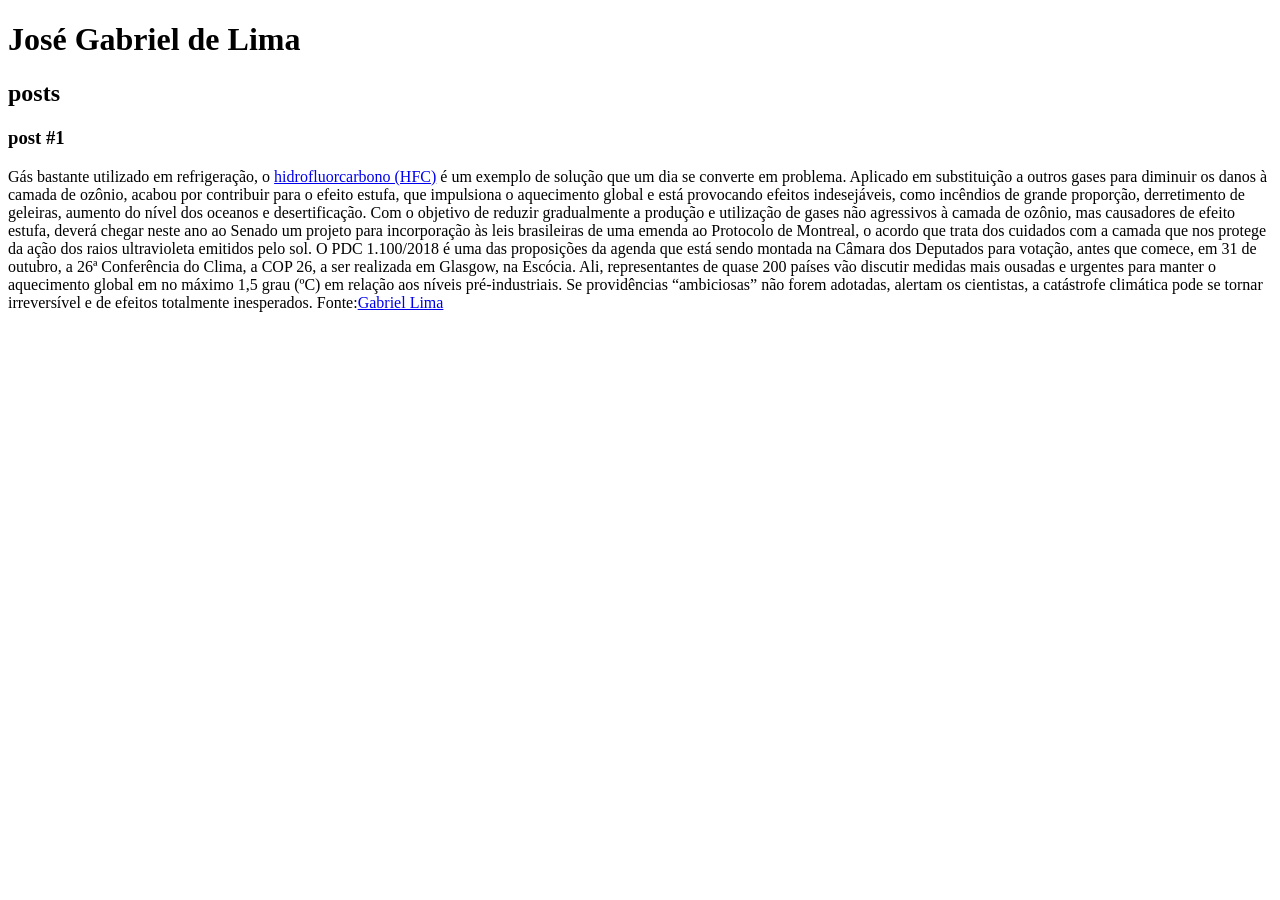
==== aulas-dio/aula-de-introdução-html-css.html @ e00afcdc "adicionando tags dde textos e links" ====
<!DOCTYPE html>
<html>
<head>
    <meta charset="utf-8">
    <title>Iniciando aula</title>
</head>
<body>
    <header>
    <h1>José Gabriel de Lima</h1>
    </header>
<section>
    <header>
        <h2>posts</h2>
    </header>
    <article>
        <header>
            <h3>post #1</h3>
            <p>Gás bastante utilizado em refrigeração, o <a href="https://pt.wikipedia.org/wiki/Hidrofluorocarboneto" target="_blank">hidrofluorcarbono (HFC)</a> é um exemplo de solução que um dia se converte em problema. Aplicado em substituição a outros gases para diminuir os danos à camada de ozônio, acabou por contribuir para o efeito estufa, que impulsiona o aquecimento global e está provocando efeitos indesejáveis, como incêndios de grande proporção, derretimento de geleiras, aumento do nível dos oceanos e desertificação.

                Com o objetivo de reduzir gradualmente a produção e utilização de gases não agressivos à camada de ozônio, mas causadores de efeito estufa, deverá chegar neste ano ao Senado um projeto para incorporação às leis brasileiras de uma emenda ao Protocolo de Montreal, o acordo que trata dos cuidados com a camada que nos protege da ação dos raios ultravioleta emitidos pelo sol. O PDC 1.100/2018 é uma das proposições da agenda que está sendo montada na Câmara dos Deputados para votação, antes que comece, em 31 de outubro, a 26ª Conferência do Clima, a COP 26, a ser realizada em Glasgow, na Escócia. Ali, representantes de quase 200 países vão discutir medidas mais ousadas e urgentes para manter o aquecimento global em no máximo 1,5 grau (ºC) em relação aos níveis pré-industriais. Se providências “ambiciosas” não forem adotadas, alertam os cientistas, a catástrofe climática pode se tornar irreversível e de efeitos totalmente inesperados.
                
                Fonte:<a href="mailto:mooneyadriel@gmail.com ">Gabriel Lima</a></p>
        </header>
    </article>
</section>    
<footer></footer>
<body>
</html>
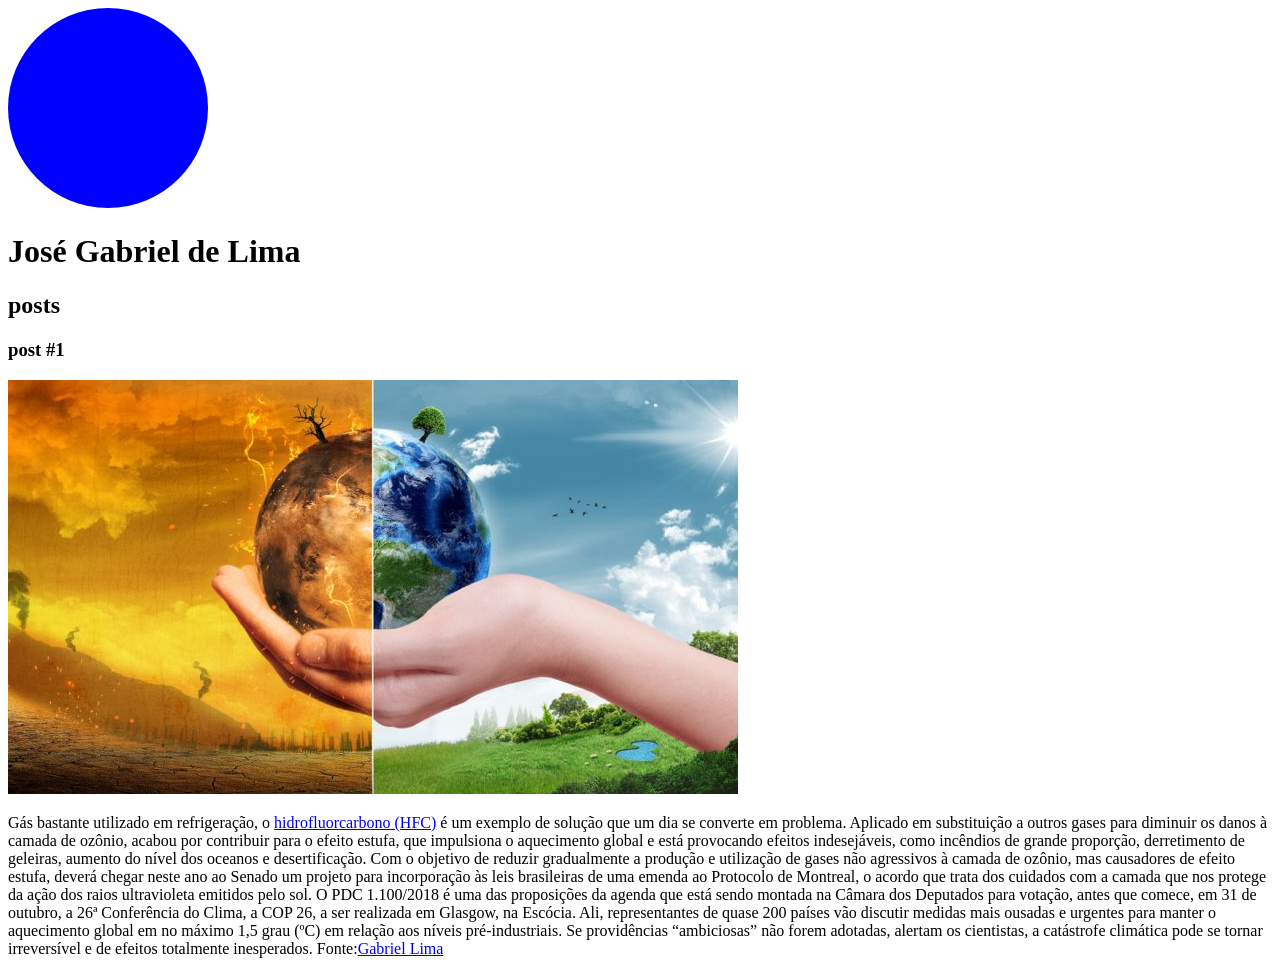
==== commit 2abba370: "Adicionando pastas e imagens no codigo" ====
--- a/aulas-dio/aula-de-introdução-html-css.html
+++ b/aulas-dio/aula-de-introdução-html-css.html
@@ -6,6 +6,7 @@
 </head>
 <body>
     <header>
+        <img src="imagens/perfil.png" alt="foto ilustrativa">
     <h1>José Gabriel de Lima</h1>
     </header>
 <section>
@@ -15,6 +16,7 @@
     <article>
         <header>
             <h3>post #1</h3>
+            <img src="imagens/aquecimento-global.jpg" alt="foto do aquecimento">
             <p>Gás bastante utilizado em refrigeração, o <a href="https://pt.wikipedia.org/wiki/Hidrofluorocarboneto" target="_blank">hidrofluorcarbono (HFC)</a> é um exemplo de solução que um dia se converte em problema. Aplicado em substituição a outros gases para diminuir os danos à camada de ozônio, acabou por contribuir para o efeito estufa, que impulsiona o aquecimento global e está provocando efeitos indesejáveis, como incêndios de grande proporção, derretimento de geleiras, aumento do nível dos oceanos e desertificação.
 
                 Com o objetivo de reduzir gradualmente a produção e utilização de gases não agressivos à camada de ozônio, mas causadores de efeito estufa, deverá chegar neste ano ao Senado um projeto para incorporação às leis brasileiras de uma emenda ao Protocolo de Montreal, o acordo que trata dos cuidados com a camada que nos protege da ação dos raios ultravioleta emitidos pelo sol. O PDC 1.100/2018 é uma das proposições da agenda que está sendo montada na Câmara dos Deputados para votação, antes que comece, em 31 de outubro, a 26ª Conferência do Clima, a COP 26, a ser realizada em Glasgow, na Escócia. Ali, representantes de quase 200 países vão discutir medidas mais ousadas e urgentes para manter o aquecimento global em no máximo 1,5 grau (ºC) em relação aos níveis pré-industriais. Se providências “ambiciosas” não forem adotadas, alertam os cientistas, a catástrofe climática pode se tornar irreversível e de efeitos totalmente inesperados.
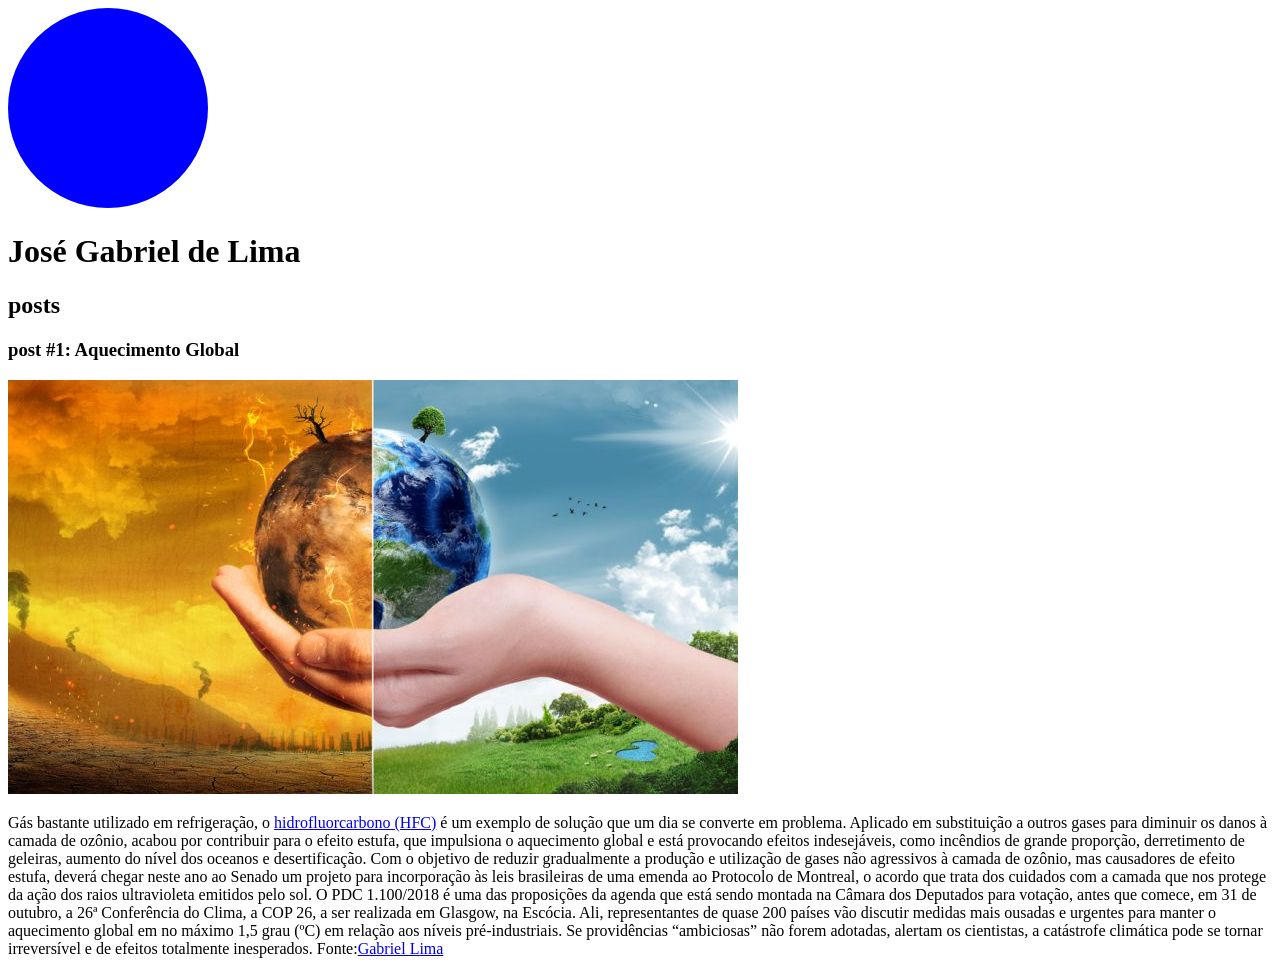
==== commit 7b8925a9: "melhorando titulo do post" ====
--- a/aulas-dio/aula-de-introdução-html-css.html
+++ b/aulas-dio/aula-de-introdução-html-css.html
@@ -15,7 +15,7 @@
     </header>
     <article>
         <header>
-            <h3>post #1</h3>
+            <h3>post #1: Aquecimento Global</h3>
             <img src="imagens/aquecimento-global.jpg" alt="foto do aquecimento">
             <p>Gás bastante utilizado em refrigeração, o <a href="https://pt.wikipedia.org/wiki/Hidrofluorocarboneto" target="_blank">hidrofluorcarbono (HFC)</a> é um exemplo de solução que um dia se converte em problema. Aplicado em substituição a outros gases para diminuir os danos à camada de ozônio, acabou por contribuir para o efeito estufa, que impulsiona o aquecimento global e está provocando efeitos indesejáveis, como incêndios de grande proporção, derretimento de geleiras, aumento do nível dos oceanos e desertificação.
 
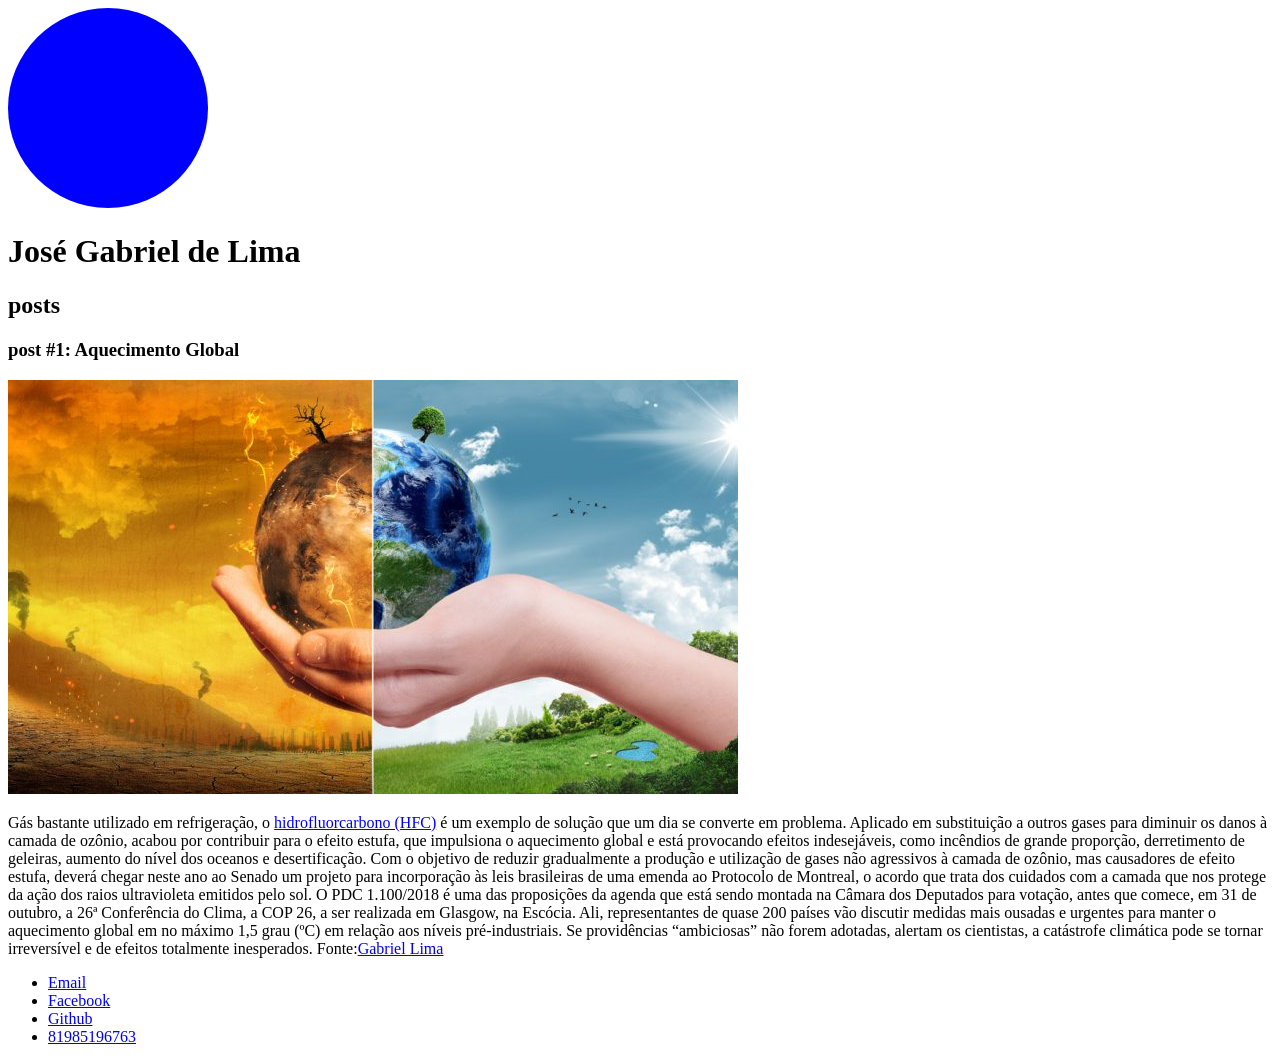
==== commit 79a2fa2d: "Adicionando lista no codigo" ====
--- a/aulas-dio/aula-de-introdução-html-css.html
+++ b/aulas-dio/aula-de-introdução-html-css.html
@@ -25,6 +25,13 @@
         </header>
     </article>
 </section>    
-<footer></footer>
+<footer>
+    <ul>
+        <li><a href="mailto:mooneyadriel@gmail.com">Email</a></li>
+        <li><a href="https://www.facebook.com/ariejonata" target="_blanck">Facebook</a></li>
+        <li><a href="https://github.com/Kakuilo"> Github</a></li>
+        <li><a href="tel:81985196763">81985196763</a></li>
+    </ul>
+</footer>
 <body>
 </html>
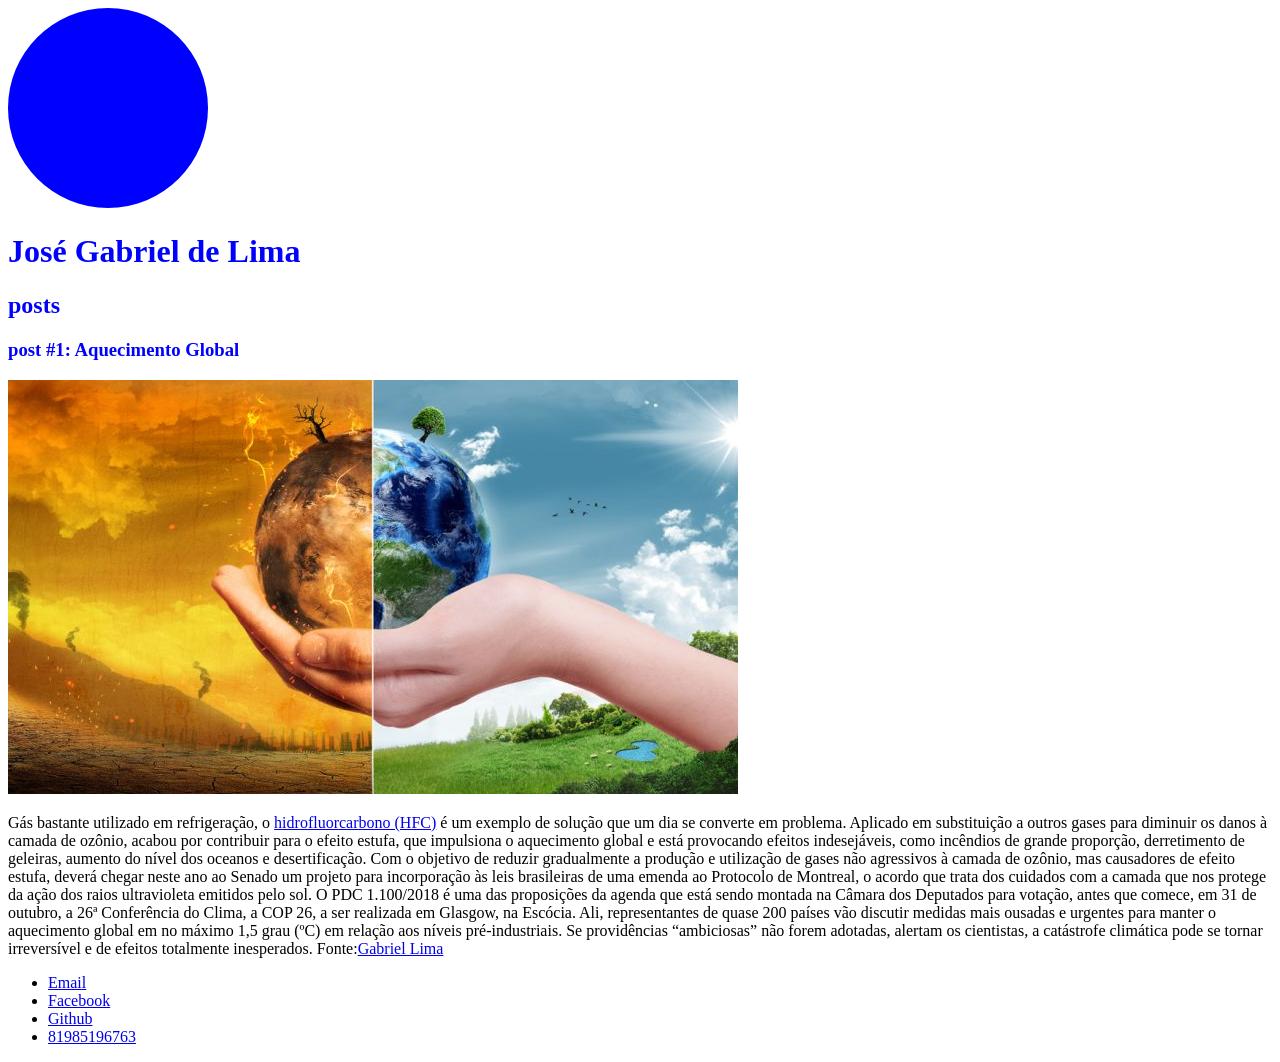
==== commit 430e0b02: "adicionando alguns stylos no site" ====
--- a/aulas-dio/aula-de-introdução-html-css.html
+++ b/aulas-dio/aula-de-introdução-html-css.html
@@ -3,19 +3,20 @@
 <head>
     <meta charset="utf-8">
     <title>Iniciando aula</title>
+    <link rel="stylesheet" href="style.css">
 </head>
 <body>
     <header>
         <img src="imagens/perfil.png" alt="foto ilustrativa">
-    <h1>José Gabriel de Lima</h1>
+    <h1 id="title">José Gabriel de Lima</h1>
     </header>
 <section>
     <header>
-        <h2>posts</h2>
+        <h2 class="subtitle">posts</h2>
     </header>
     <article>
         <header>
-            <h3>post #1: Aquecimento Global</h3>
+            <h3 class="post">post #1: Aquecimento Global</h3>
             <img src="imagens/aquecimento-global.jpg" alt="foto do aquecimento">
             <p>Gás bastante utilizado em refrigeração, o <a href="https://pt.wikipedia.org/wiki/Hidrofluorocarboneto" target="_blank">hidrofluorcarbono (HFC)</a> é um exemplo de solução que um dia se converte em problema. Aplicado em substituição a outros gases para diminuir os danos à camada de ozônio, acabou por contribuir para o efeito estufa, que impulsiona o aquecimento global e está provocando efeitos indesejáveis, como incêndios de grande proporção, derretimento de geleiras, aumento do nível dos oceanos e desertificação.
 
--- a/aulas-dio/style.css
+++ b/aulas-dio/style.css
@@ -0,0 +1,9 @@
+#title, .subtitle, .post{
+color: blue
+} 
+
+.posT{
+    font-size: 16px;
+    font-style: italic;
+    
+}
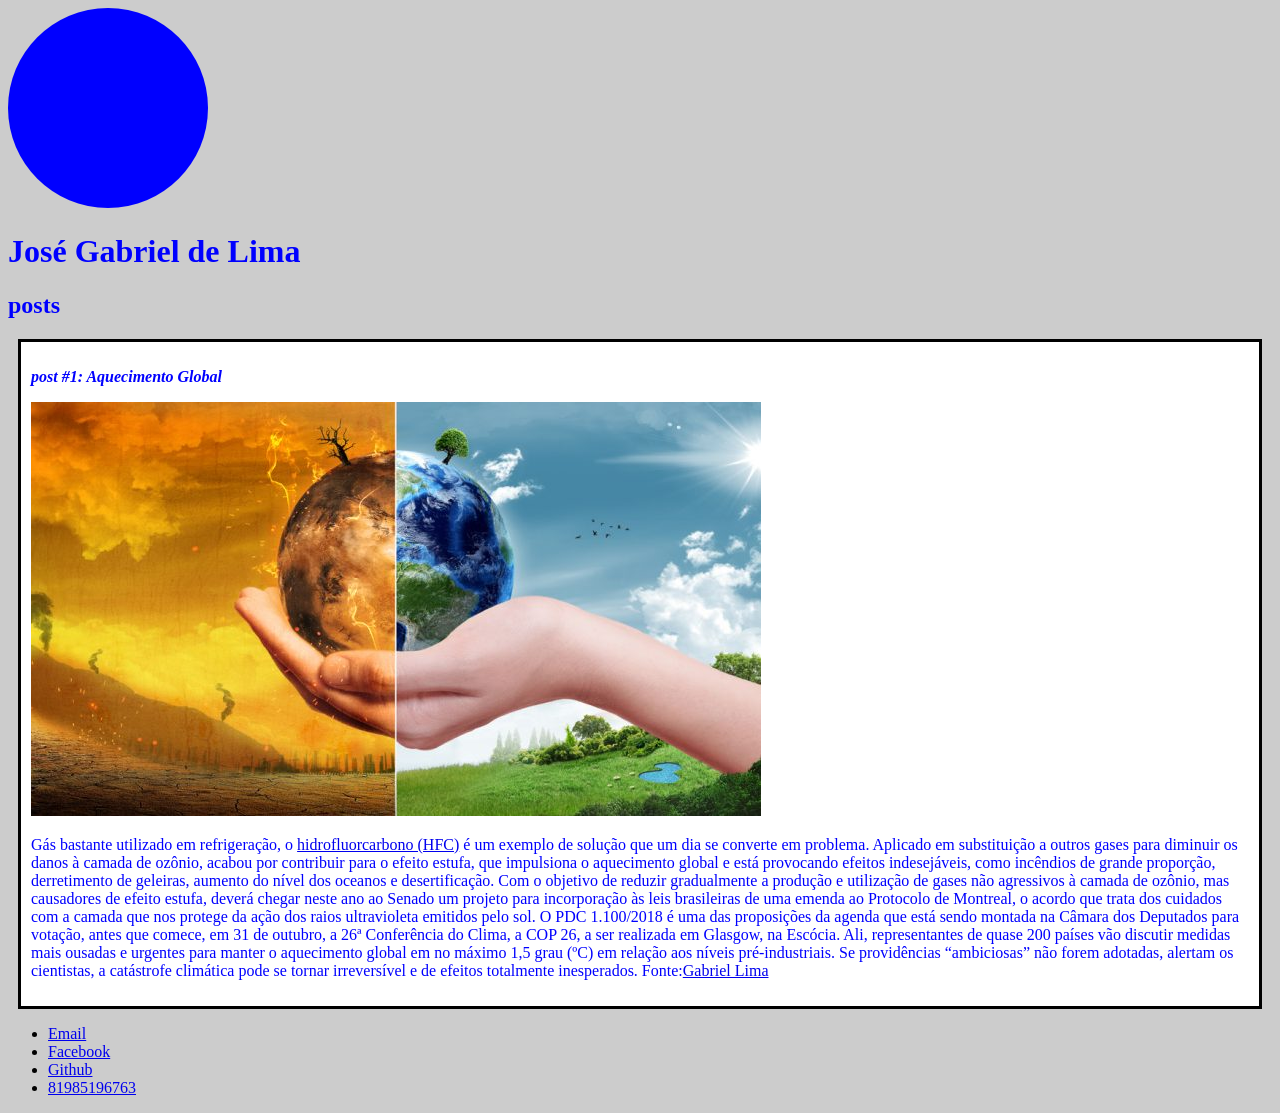
==== commit c70ba447: "conceitos basicos  adicionando stylos no post" ====
--- a/aulas-dio/aula-de-introdução-html-css.html
+++ b/aulas-dio/aula-de-introdução-html-css.html
@@ -14,9 +14,9 @@
     <header>
         <h2 class="subtitle">posts</h2>
     </header>
-    <article>
+    <article class="post">
         <header>
-            <h3 class="post">post #1: Aquecimento Global</h3>
+            <h3 class="post_title">post #1: Aquecimento Global</h3>
             <img src="imagens/aquecimento-global.jpg" alt="foto do aquecimento">
             <p>Gás bastante utilizado em refrigeração, o <a href="https://pt.wikipedia.org/wiki/Hidrofluorocarboneto" target="_blank">hidrofluorcarbono (HFC)</a> é um exemplo de solução que um dia se converte em problema. Aplicado em substituição a outros gases para diminuir os danos à camada de ozônio, acabou por contribuir para o efeito estufa, que impulsiona o aquecimento global e está provocando efeitos indesejáveis, como incêndios de grande proporção, derretimento de geleiras, aumento do nível dos oceanos e desertificação.
 
--- a/aulas-dio/style.css
+++ b/aulas-dio/style.css
@@ -1,9 +1,19 @@
+body{
+    background-color: #ccc;
+}
+
 #title, .subtitle, .post{
 color: blue
 } 
 
-.posT{
+.post_title{
     font-size: 16px;
     font-style: italic;
-    
+
+}
+.post{
+    background-color: #fff;
+    padding: 10px;
+    border:3px solid black;
+    margin: 10px;
 }
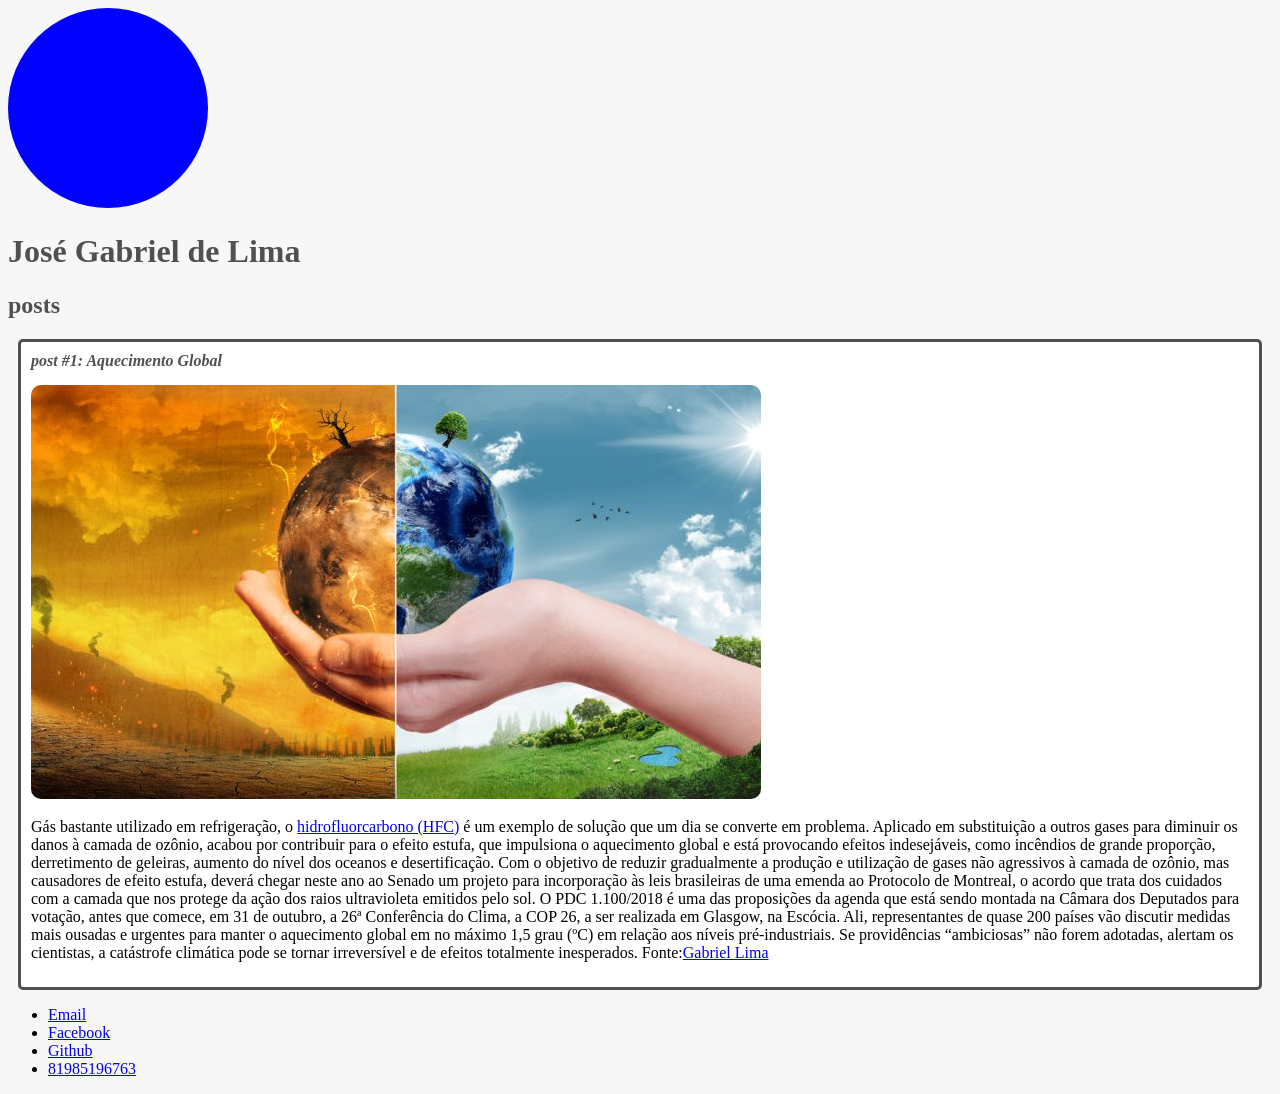
==== commit 0ef3105d: "estilizando elementos !" ====
--- a/aulas-dio/aula-de-introdução-html-css.html
+++ b/aulas-dio/aula-de-introdução-html-css.html
@@ -17,8 +17,8 @@
     <article class="post">
         <header>
             <h3 class="post_title">post #1: Aquecimento Global</h3>
-            <img src="imagens/aquecimento-global.jpg" alt="foto do aquecimento">
-            <p>Gás bastante utilizado em refrigeração, o <a href="https://pt.wikipedia.org/wiki/Hidrofluorocarboneto" target="_blank">hidrofluorcarbono (HFC)</a> é um exemplo de solução que um dia se converte em problema. Aplicado em substituição a outros gases para diminuir os danos à camada de ozônio, acabou por contribuir para o efeito estufa, que impulsiona o aquecimento global e está provocando efeitos indesejáveis, como incêndios de grande proporção, derretimento de geleiras, aumento do nível dos oceanos e desertificação.
+            <img src="imagens/aquecimento-global.jpg" alt="foto do aquecimento" class="post_image">
+            <p class="post_conteudo">Gás bastante utilizado em refrigeração, o <a href="https://pt.wikipedia.org/wiki/Hidrofluorocarboneto" target="_blank">hidrofluorcarbono (HFC)</a> é um exemplo de solução que um dia se converte em problema. Aplicado em substituição a outros gases para diminuir os danos à camada de ozônio, acabou por contribuir para o efeito estufa, que impulsiona o aquecimento global e está provocando efeitos indesejáveis, como incêndios de grande proporção, derretimento de geleiras, aumento do nível dos oceanos e desertificação.
 
                 Com o objetivo de reduzir gradualmente a produção e utilização de gases não agressivos à camada de ozônio, mas causadores de efeito estufa, deverá chegar neste ano ao Senado um projeto para incorporação às leis brasileiras de uma emenda ao Protocolo de Montreal, o acordo que trata dos cuidados com a camada que nos protege da ação dos raios ultravioleta emitidos pelo sol. O PDC 1.100/2018 é uma das proposições da agenda que está sendo montada na Câmara dos Deputados para votação, antes que comece, em 31 de outubro, a 26ª Conferência do Clima, a COP 26, a ser realizada em Glasgow, na Escócia. Ali, representantes de quase 200 países vão discutir medidas mais ousadas e urgentes para manter o aquecimento global em no máximo 1,5 grau (ºC) em relação aos níveis pré-industriais. Se providências “ambiciosas” não forem adotadas, alertam os cientistas, a catástrofe climática pode se tornar irreversível e de efeitos totalmente inesperados.
                 
--- a/aulas-dio/style.css
+++ b/aulas-dio/style.css
@@ -1,19 +1,30 @@
 body{
-    background-color: #ccc;
+    background-color: #f7f7f7;
 }
 
-#title, .subtitle, .post{
-color: blue
+#title, .subtitle, .post_title{
+color: #505050;
 } 
 
 .post_title{
     font-size: 16px;
     font-style: italic;
+    margin: 0;
+    margin-bottom: 15px;
 
 }
 .post{
     background-color: #fff;
     padding: 10px;
-    border:3px solid black;
+    border:3px solid #505050;
     margin: 10px;
+    border-radius: 5px;
+}
+.post_conteudo{
+    margin: 0;
+    margin-bottom: 15px;
+}
+.post_image{
+    margin-bottom: 15px;
+    border-radius: 10px;
 }
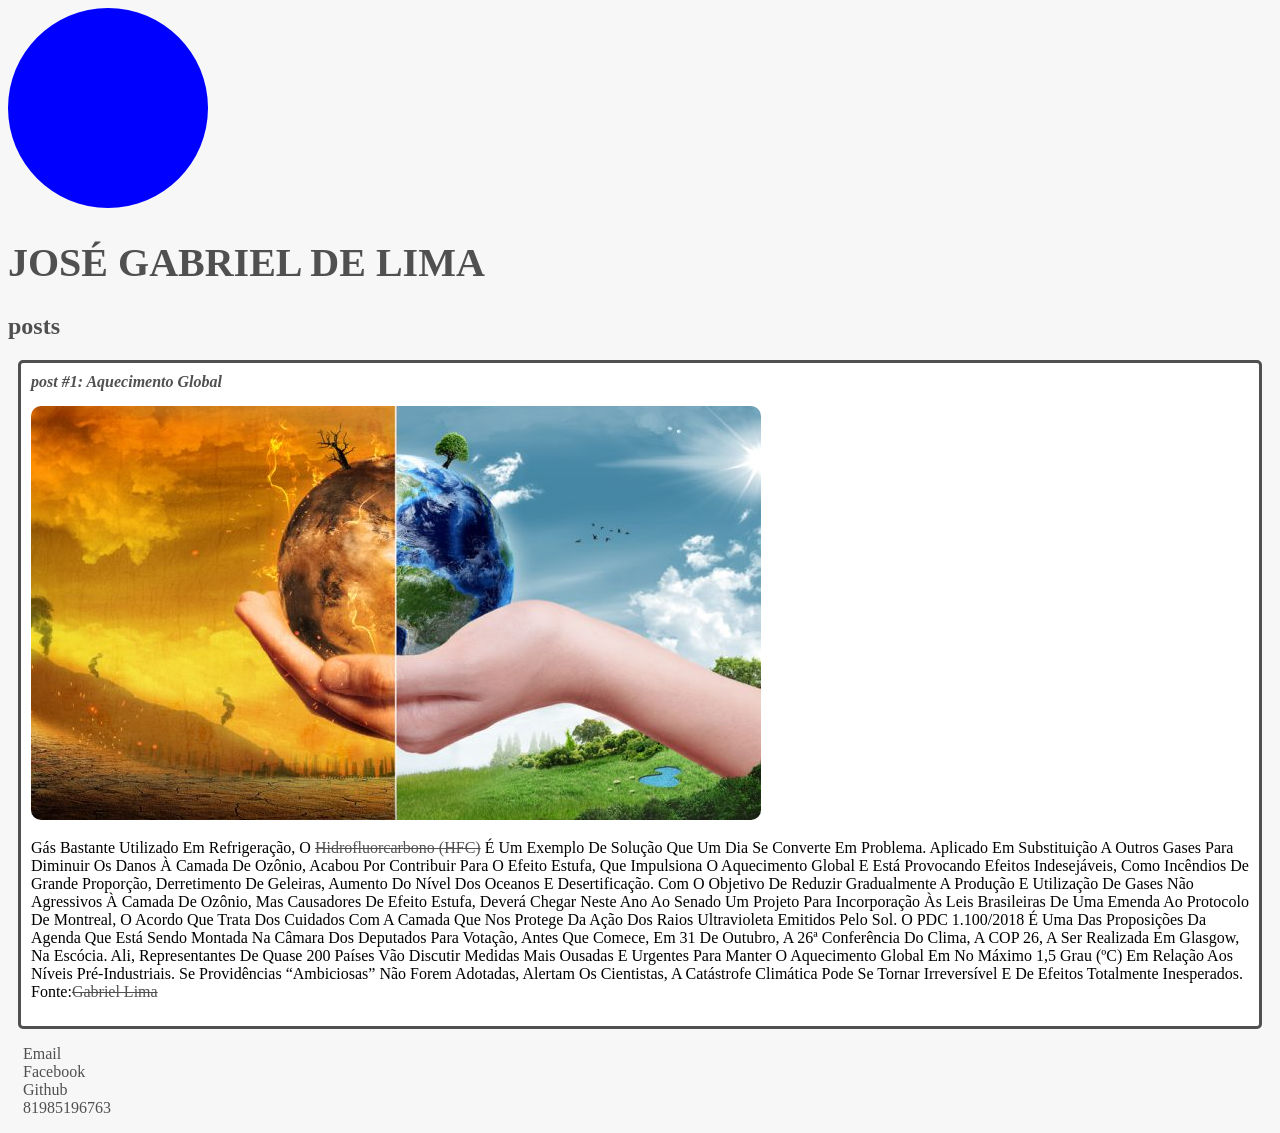
==== commit 4ad7fc68: "estilizando as listas" ====
--- a/aulas-dio/aula-de-introdução-html-css.html
+++ b/aulas-dio/aula-de-introdução-html-css.html
@@ -27,7 +27,7 @@
     </article>
 </section>    
 <footer>
-    <ul>
+    <ul class="lista">
         <li><a href="mailto:mooneyadriel@gmail.com">Email</a></li>
         <li><a href="https://www.facebook.com/ariejonata" target="_blanck">Facebook</a></li>
         <li><a href="https://github.com/Kakuilo"> Github</a></li>
--- a/aulas-dio/style.css
+++ b/aulas-dio/style.css
@@ -1,11 +1,19 @@
 body{
     background-color: #f7f7f7;
+    font-family: Verdana;
 }
 
 #title, .subtitle, .post_title{
 color: #505050;
 } 
-
+#title{
+    font-size: 40px;
+    text-transform: uppercase;
+}
+a{
+    text-decoration:line-through;
+    color: #505050;
+}
 .post_title{
     font-size: 16px;
     font-style: italic;
@@ -23,8 +31,16 @@
 .post_conteudo{
     margin: 0;
     margin-bottom: 15px;
+    text-transform: capitalize;
 }
 .post_image{
     margin-bottom: 15px;
     border-radius: 10px;
+}
+.lista{
+    list-style-type: none ;
+    padding-left: 15px;
+}
+.lista li a{
+ text-decoration: none;
 }
